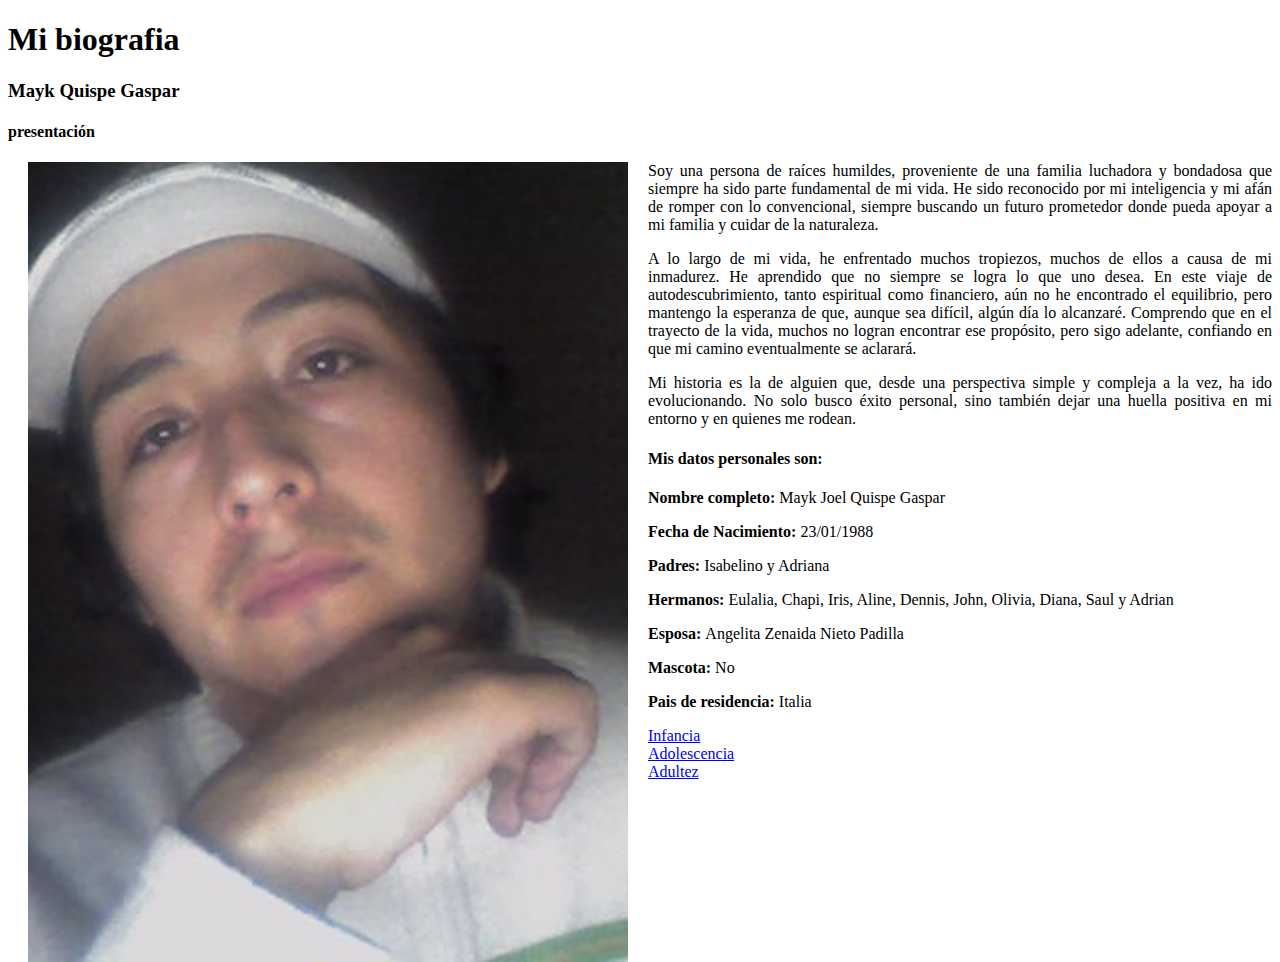
==== index.html @ ade4c6e2 "gggg" ====
<!DOCTYPE html>
<head>
    <title>Mi Biografia</title>
</head>
<body>
    <h1>Mi biografia</h1>
    <h3>Mayk Quispe Gaspar</h3>
    <h4>presentación</h4>
    <img src="Images/Perfil.jpg" 
    alt="Foto Mayk"
    width="600px"
    align="left"
    hspace="20">  
    <p align ="justify">Soy una persona de raíces humildes, proveniente de una familia luchadora y bondadosa que siempre ha sido parte fundamental de mi vida. He sido reconocido por mi inteligencia y mi afán de romper con lo convencional, siempre buscando un futuro prometedor donde pueda apoyar a mi familia y cuidar de la naturaleza.</p>

    <p align ="justify">A lo largo de mi vida, he enfrentado muchos tropiezos, muchos de ellos a causa de mi inmadurez. He aprendido que no siempre se logra lo que uno desea. En este viaje de autodescubrimiento, tanto espiritual como financiero, aún no he encontrado el equilibrio, pero mantengo la esperanza de que, aunque sea difícil, algún día lo alcanzaré. Comprendo que en el trayecto de la vida, muchos no logran encontrar ese propósito, pero sigo adelante, confiando en que mi camino eventualmente se aclarará.</p>
        
    <p align ="justify">Mi historia es la de alguien que, desde una perspectiva simple y compleja a la vez, ha ido evolucionando. No solo busco éxito personal, sino también dejar una huella positiva en mi entorno y en quienes me rodean.</p>
    <h4>Mis datos personales son: </h4>
    <p><b>Nombre completo: </b>Mayk Joel Quispe Gaspar</p>
    <p><b>Fecha de Nacimiento: </b>23/01/1988</p>
    <p><b>Padres: </b>Isabelino y Adriana</p>
    <p><b>Hermanos: </b>Eulalia, Chapi, Iris, Aline, Dennis, John, Olivia, Diana, Saul y Adrian</p>
    <p><b>Esposa: </b>Angelita Zenaida Nieto Padilla</p>
    <p><b>Mascota: </b>No</p>
    <p><b>Pais de residencia: </b>Italia</p>
    <a href="infancia.html">Infancia</a><br>
    <a href="adolescencia.html">Adolescencia</a><br>
    <a href="adultez.html">Adultez</a><br>
</body>
</html>
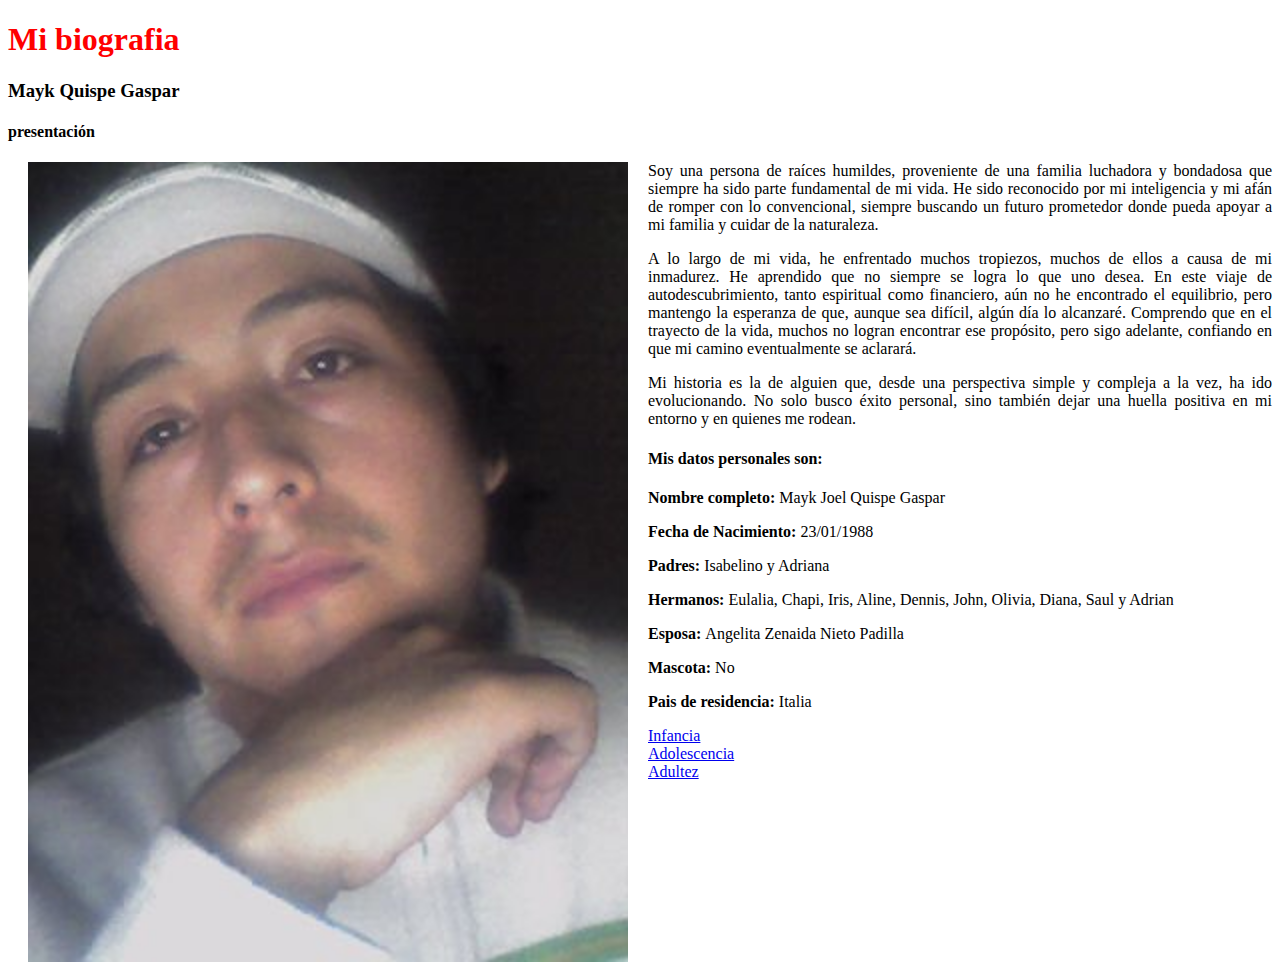
==== commit aa94d242: "vbfg" ====
--- a/index.html
+++ b/index.html
@@ -1,6 +1,7 @@
 <!DOCTYPE html>
 <head>
     <title>Mi Biografia</title>
+    <link rel="stylesheet" href="misEstilos.css">
 </head>
 <body>
     <h1>Mi biografia</h1>
--- a/misEstilos.css
+++ b/misEstilos.css
@@ -0,0 +1,3 @@
+h1{
+    color: red;
+}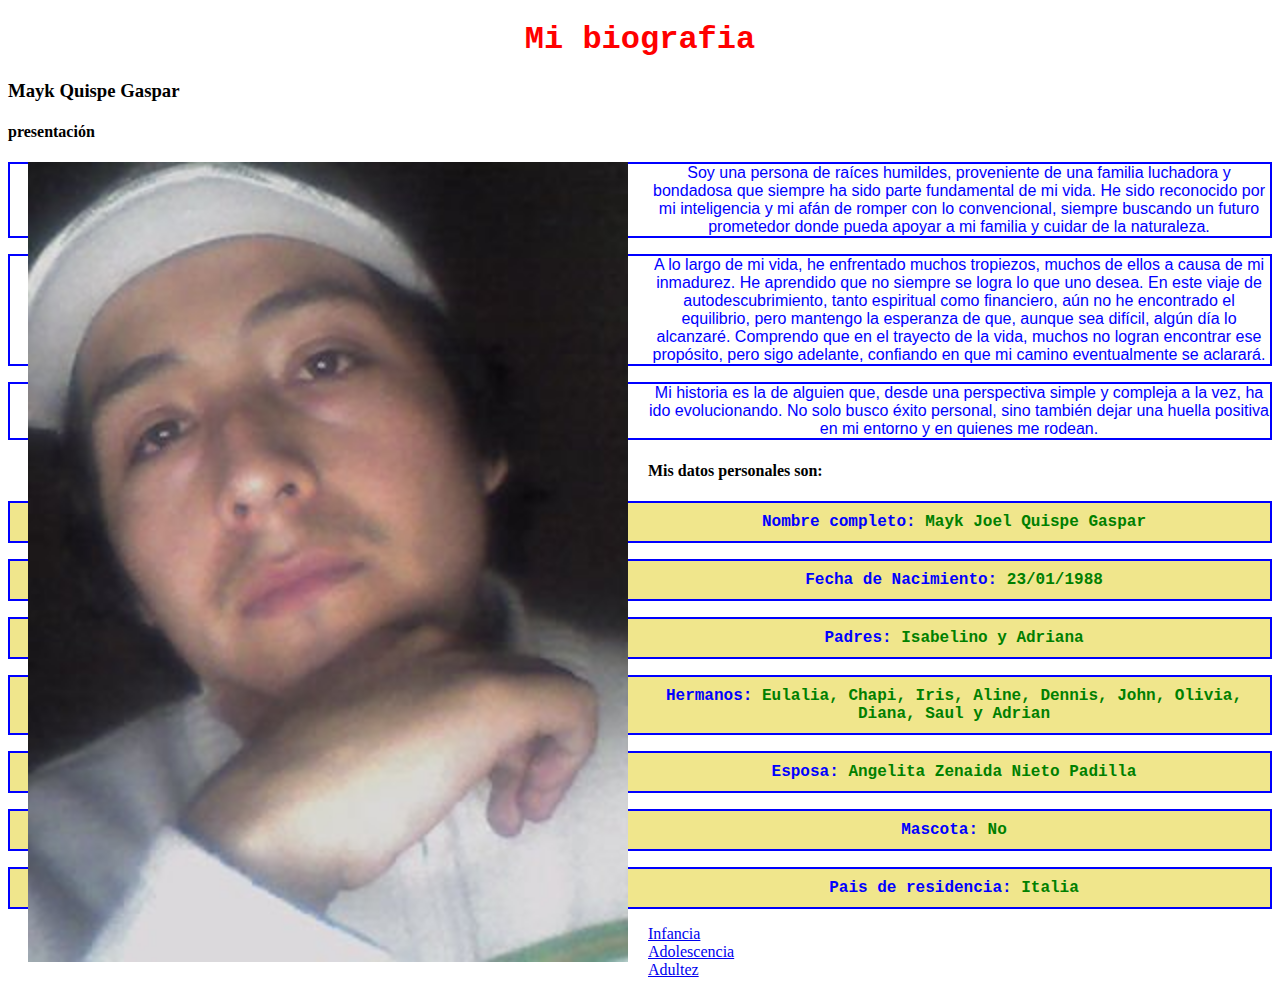
==== commit 74684b4d: "reer" ====
--- a/index.html
+++ b/index.html
@@ -12,19 +12,22 @@
     width="600px"
     align="left"
     hspace="20">  
-    <p align ="justify">Soy una persona de raíces humildes, proveniente de una familia luchadora y bondadosa que siempre ha sido parte fundamental de mi vida. He sido reconocido por mi inteligencia y mi afán de romper con lo convencional, siempre buscando un futuro prometedor donde pueda apoyar a mi familia y cuidar de la naturaleza.</p>
+    <p align="justify">Soy una persona de raíces humildes, proveniente de una familia luchadora y bondadosa que siempre ha sido parte fundamental de mi vida. He sido reconocido por mi inteligencia y mi afán de romper con lo convencional, siempre buscando un futuro prometedor donde pueda apoyar a mi familia y cuidar de la naturaleza.</p>
 
-    <p align ="justify">A lo largo de mi vida, he enfrentado muchos tropiezos, muchos de ellos a causa de mi inmadurez. He aprendido que no siempre se logra lo que uno desea. En este viaje de autodescubrimiento, tanto espiritual como financiero, aún no he encontrado el equilibrio, pero mantengo la esperanza de que, aunque sea difícil, algún día lo alcanzaré. Comprendo que en el trayecto de la vida, muchos no logran encontrar ese propósito, pero sigo adelante, confiando en que mi camino eventualmente se aclarará.</p>
+    <p align="justify">A lo largo de mi vida, he enfrentado muchos tropiezos, muchos de ellos a causa de mi inmadurez. He aprendido que no siempre se logra lo que uno desea. En este viaje de autodescubrimiento, tanto espiritual como financiero, aún no he encontrado el equilibrio, pero mantengo la esperanza de que, aunque sea difícil, algún día lo alcanzaré. Comprendo que en el trayecto de la vida, muchos no logran encontrar ese propósito, pero sigo adelante, confiando en que mi camino eventualmente se aclarará.</p>
         
-    <p align ="justify">Mi historia es la de alguien que, desde una perspectiva simple y compleja a la vez, ha ido evolucionando. No solo busco éxito personal, sino también dejar una huella positiva en mi entorno y en quienes me rodean.</p>
+    <p align="justify">Mi historia es la de alguien que, desde una perspectiva simple y compleja a la vez, ha ido evolucionando. No solo busco éxito personal, sino también dejar una huella positiva en mi entorno y en quienes me rodean.</p>
+    
     <h4>Mis datos personales son: </h4>
-    <p><b>Nombre completo: </b>Mayk Joel Quispe Gaspar</p>
-    <p><b>Fecha de Nacimiento: </b>23/01/1988</p>
-    <p><b>Padres: </b>Isabelino y Adriana</p>
-    <p><b>Hermanos: </b>Eulalia, Chapi, Iris, Aline, Dennis, John, Olivia, Diana, Saul y Adrian</p>
-    <p><b>Esposa: </b>Angelita Zenaida Nieto Padilla</p>
-    <p><b>Mascota: </b>No</p>
-    <p><b>Pais de residencia: </b>Italia</p>
+
+    <p class="normal"><b>Nombre completo: </b><span class="restl">Mayk Joel Quispe Gaspar</span></p>
+    <p class="normal"><b>Fecha de Nacimiento: </b><span class="restl">23/01/1988</span></p>
+    <p class="normal"><b>Padres: </b><span class="restl">Isabelino y Adriana</span></p>
+    <p class="normal"><b>Hermanos: </b><span class="restl">Eulalia, Chapi, Iris, Aline, Dennis, John, Olivia, Diana, Saul y Adrian</span></p>
+    <p class="normal"><b>Esposa: </b><span class="restl">Angelita Zenaida Nieto Padilla</span></p>
+    <p class="normal"><b>Mascota: </b><span class="restl">No</span></p>
+    <p class="normal"><b>Pais de residencia: </b><span class="restl">Italia</span></p>
+
     <a href="infancia.html">Infancia</a><br>
     <a href="adolescencia.html">Adolescencia</a><br>
     <a href="adultez.html">Adultez</a><br>
--- a/misEstilos.css
+++ b/misEstilos.css
@@ -1,3 +1,24 @@
 h1{
+    font-family: 'Courier New', Courier, monospace;
     color: red;
-}+    text-align: center;
+}
+
+p{
+    font-family: 'Gill Sans', 'Gill Sans MT', Calibri, 'Trebuchet MS', sans-serif;
+    color: blue;
+    border: 2px;
+    border-style: solid;
+    text-align: center;
+}
+
+.normal{
+    background-color: khaki;
+    padding: 10px;
+    font-family: 'Courier New', Courier, monospace;
+}
+
+.restl{
+    color: green;
+    font-weight: bold;
+}
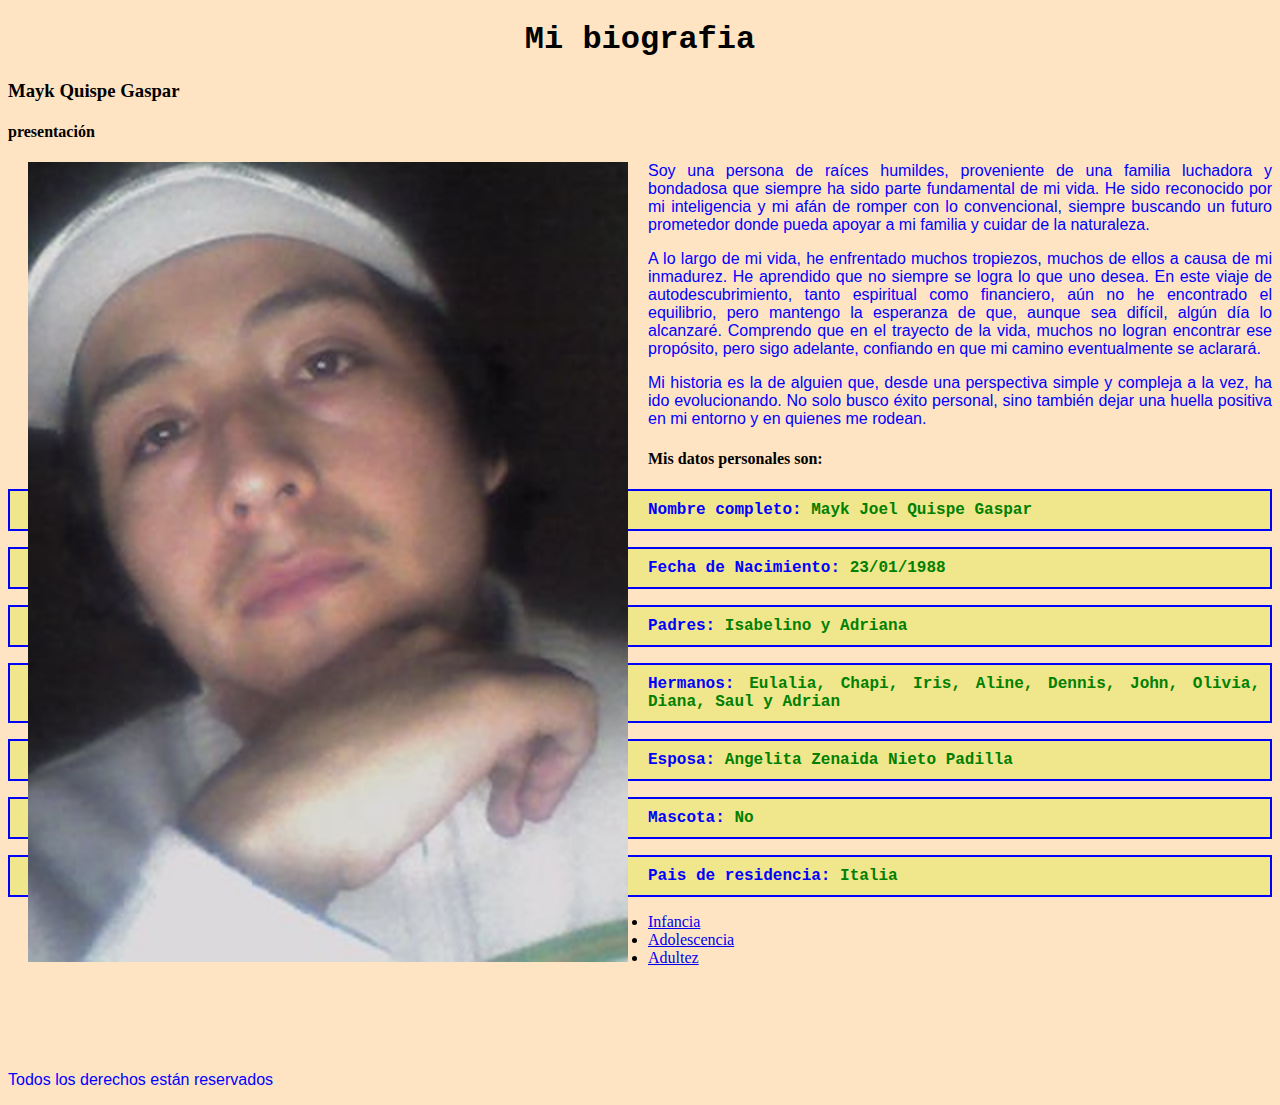
==== commit 6cdc9d54: "eee" ====
--- a/index.html
+++ b/index.html
@@ -12,12 +12,13 @@
     width="600px"
     align="left"
     hspace="20">  
-    <p align="justify">Soy una persona de raíces humildes, proveniente de una familia luchadora y bondadosa que siempre ha sido parte fundamental de mi vida. He sido reconocido por mi inteligencia y mi afán de romper con lo convencional, siempre buscando un futuro prometedor donde pueda apoyar a mi familia y cuidar de la naturaleza.</p>
+    <div class="principale">    
+        <p>Soy una persona de raíces humildes, proveniente de una familia luchadora y bondadosa que siempre ha sido parte fundamental de mi vida. He sido reconocido por mi inteligencia y mi afán de romper con lo convencional, siempre buscando un futuro prometedor donde pueda apoyar a mi familia y cuidar de la naturaleza.</p>
 
-    <p align="justify">A lo largo de mi vida, he enfrentado muchos tropiezos, muchos de ellos a causa de mi inmadurez. He aprendido que no siempre se logra lo que uno desea. En este viaje de autodescubrimiento, tanto espiritual como financiero, aún no he encontrado el equilibrio, pero mantengo la esperanza de que, aunque sea difícil, algún día lo alcanzaré. Comprendo que en el trayecto de la vida, muchos no logran encontrar ese propósito, pero sigo adelante, confiando en que mi camino eventualmente se aclarará.</p>
-        
-    <p align="justify">Mi historia es la de alguien que, desde una perspectiva simple y compleja a la vez, ha ido evolucionando. No solo busco éxito personal, sino también dejar una huella positiva en mi entorno y en quienes me rodean.</p>
-    
+        <p>A lo largo de mi vida, he enfrentado muchos tropiezos, muchos de ellos a causa de mi inmadurez. He aprendido que no siempre se logra lo que uno desea. En este viaje de autodescubrimiento, tanto espiritual como financiero, aún no he encontrado el equilibrio, pero mantengo la esperanza de que, aunque sea difícil, algún día lo alcanzaré. Comprendo que en el trayecto de la vida, muchos no logran encontrar ese propósito, pero sigo adelante, confiando en que mi camino eventualmente se aclarará.</p>
+            
+        <p>Mi historia es la de alguien que, desde una perspectiva simple y compleja a la vez, ha ido evolucionando. No solo busco éxito personal, sino también dejar una huella positiva en mi entorno y en quienes me rodean.</p>
+    </div>
     <h4>Mis datos personales son: </h4>
 
     <p class="normal"><b>Nombre completo: </b><span class="restl">Mayk Joel Quispe Gaspar</span></p>
@@ -28,8 +29,13 @@
     <p class="normal"><b>Mascota: </b><span class="restl">No</span></p>
     <p class="normal"><b>Pais de residencia: </b><span class="restl">Italia</span></p>
 
-    <a href="infancia.html">Infancia</a><br>
-    <a href="adolescencia.html">Adolescencia</a><br>
-    <a href="adultez.html">Adultez</a><br>
+    <ul>
+        <li><a href="infancia.html">Infancia</a><br></li>
+        <li><a href="adolescencia.html">Adolescencia</a><br></li>
+        <li><a href="adultez.html">Adultez</a><br></li>
+    </ul>
+
+    <br><br><br><br>
+        <p id="informacion">Todos los derechos están reservados</p>
 </body>
 </html>--- a/misEstilos.css
+++ b/misEstilos.css
@@ -1,6 +1,15 @@
+body{
+    background-color: bisque;
+}
+
+#information{
+    text-align: center;
+}
+h1:hover{
+    color: red;
+}
 h1{
     font-family: 'Courier New', Courier, monospace;
-    color: red;
     text-align: center;
 }
 
@@ -8,17 +17,25 @@
     font-family: 'Gill Sans', 'Gill Sans MT', Calibri, 'Trebuchet MS', sans-serif;
     color: blue;
     border: 2px;
-    border-style: solid;
-    text-align: center;
+    text-align: justify; 
 }
 
 .normal{
     background-color: khaki;
     padding: 10px;
     font-family: 'Courier New', Courier, monospace;
+    border-style: solid;
 }
 
 .restl{
     color: green;
     font-weight: bold;
 }
+
+.principale{
+    font-family: Verdana, Geneva, Tahoma, sans-serif;
+}
+
+/* .principale::first-line{
+    background-color: lightgray;
+} */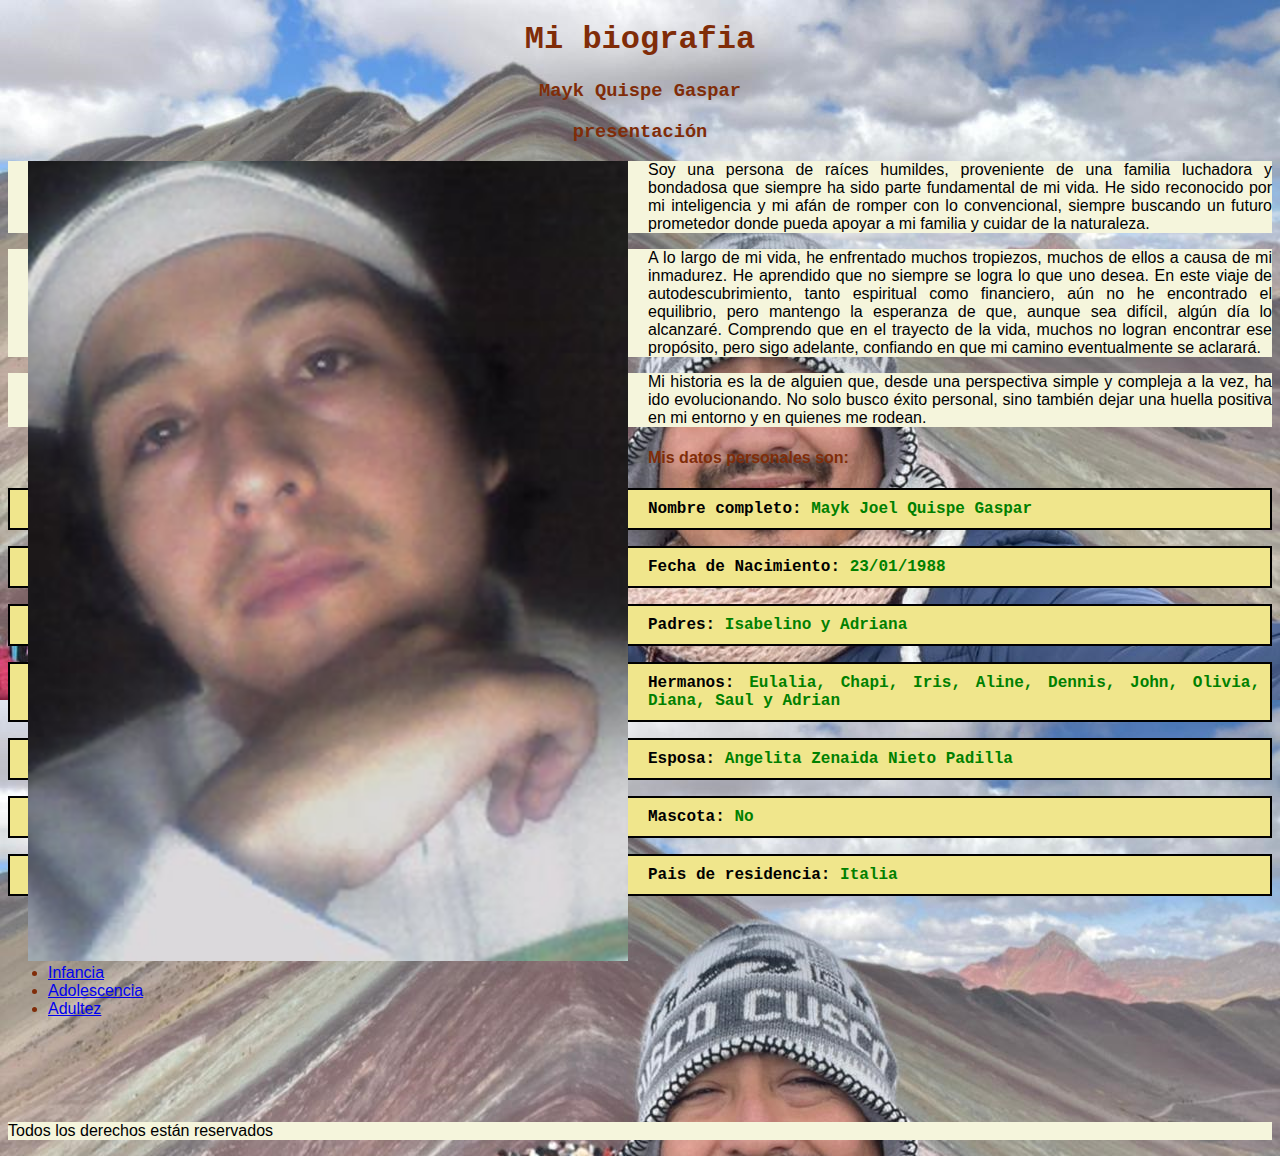
==== commit bd39d03b: "vddf" ====
--- a/index.html
+++ b/index.html
@@ -6,7 +6,7 @@
 <body>
     <h1>Mi biografia</h1>
     <h3>Mayk Quispe Gaspar</h3>
-    <h4>presentación</h4>
+    <h3>presentación</h3>
     <img src="Images/Perfil.jpg" 
     alt="Foto Mayk"
     width="600px"
@@ -21,14 +21,16 @@
     </div>
     <h4>Mis datos personales son: </h4>
 
-    <p class="normal"><b>Nombre completo: </b><span class="restl">Mayk Joel Quispe Gaspar</span></p>
-    <p class="normal"><b>Fecha de Nacimiento: </b><span class="restl">23/01/1988</span></p>
-    <p class="normal"><b>Padres: </b><span class="restl">Isabelino y Adriana</span></p>
-    <p class="normal"><b>Hermanos: </b><span class="restl">Eulalia, Chapi, Iris, Aline, Dennis, John, Olivia, Diana, Saul y Adrian</span></p>
-    <p class="normal"><b>Esposa: </b><span class="restl">Angelita Zenaida Nieto Padilla</span></p>
-    <p class="normal"><b>Mascota: </b><span class="restl">No</span></p>
-    <p class="normal"><b>Pais de residencia: </b><span class="restl">Italia</span></p>
-
+    <div class="datos">
+        <p class="normal"><b>Nombre completo: </b><span class="restl">Mayk Joel Quispe Gaspar</span></p>
+        <p class="normal"><b>Fecha de Nacimiento: </b><span class="restl">23/01/1988</span></p>
+        <p class="normal"><b>Padres: </b><span class="restl">Isabelino y Adriana</span></p>
+        <p class="normal"><b>Hermanos: </b><span class="restl">Eulalia, Chapi, Iris, Aline, Dennis, John, Olivia, Diana, Saul y Adrian</span></p>
+        <p class="normal"><b>Esposa: </b><span class="restl">Angelita Zenaida Nieto Padilla</span></p>
+        <p class="normal"><b>Mascota: </b><span class="restl">No</span></p>
+        <p class="normal"><b>Pais de residencia: </b><span class="restl">Italia</span></p>
+    </div>
+    <br><br>
     <ul>
         <li><a href="infancia.html">Infancia</a><br></li>
         <li><a href="adolescencia.html">Adolescencia</a><br></li>
--- a/misEstilos.css
+++ b/misEstilos.css
@@ -1,5 +1,9 @@
 body{
     background-color: bisque;
+    font-family: 'Lucida Sans', 'Lucida Sans Regular', 'Lucida Grande', 'Lucida Sans Unicode', Geneva, Verdana, sans-serif;
+    background-image: url(Images/cusco.jpg);
+    background-size: 100%;
+    color: rgb(128, 44, 8);
 }
 
 #information{
@@ -11,13 +15,20 @@
 h1{
     font-family: 'Courier New', Courier, monospace;
     text-align: center;
+    /* font-weight: bolder; */
+}
+h3{
+    font-family: 'Courier New', Courier, monospace;
+    text-align: center;
 }
 
 p{
     font-family: 'Gill Sans', 'Gill Sans MT', Calibri, 'Trebuchet MS', sans-serif;
-    color: blue;
+    color: black;
     border: 2px;
     text-align: justify; 
+    background-color: beige;
+    padding: px;
 }
 
 .normal{
@@ -36,6 +47,7 @@
     font-family: Verdana, Geneva, Tahoma, sans-serif;
 }
 
+
 /* .principale::first-line{
     background-color: lightgray;
 } */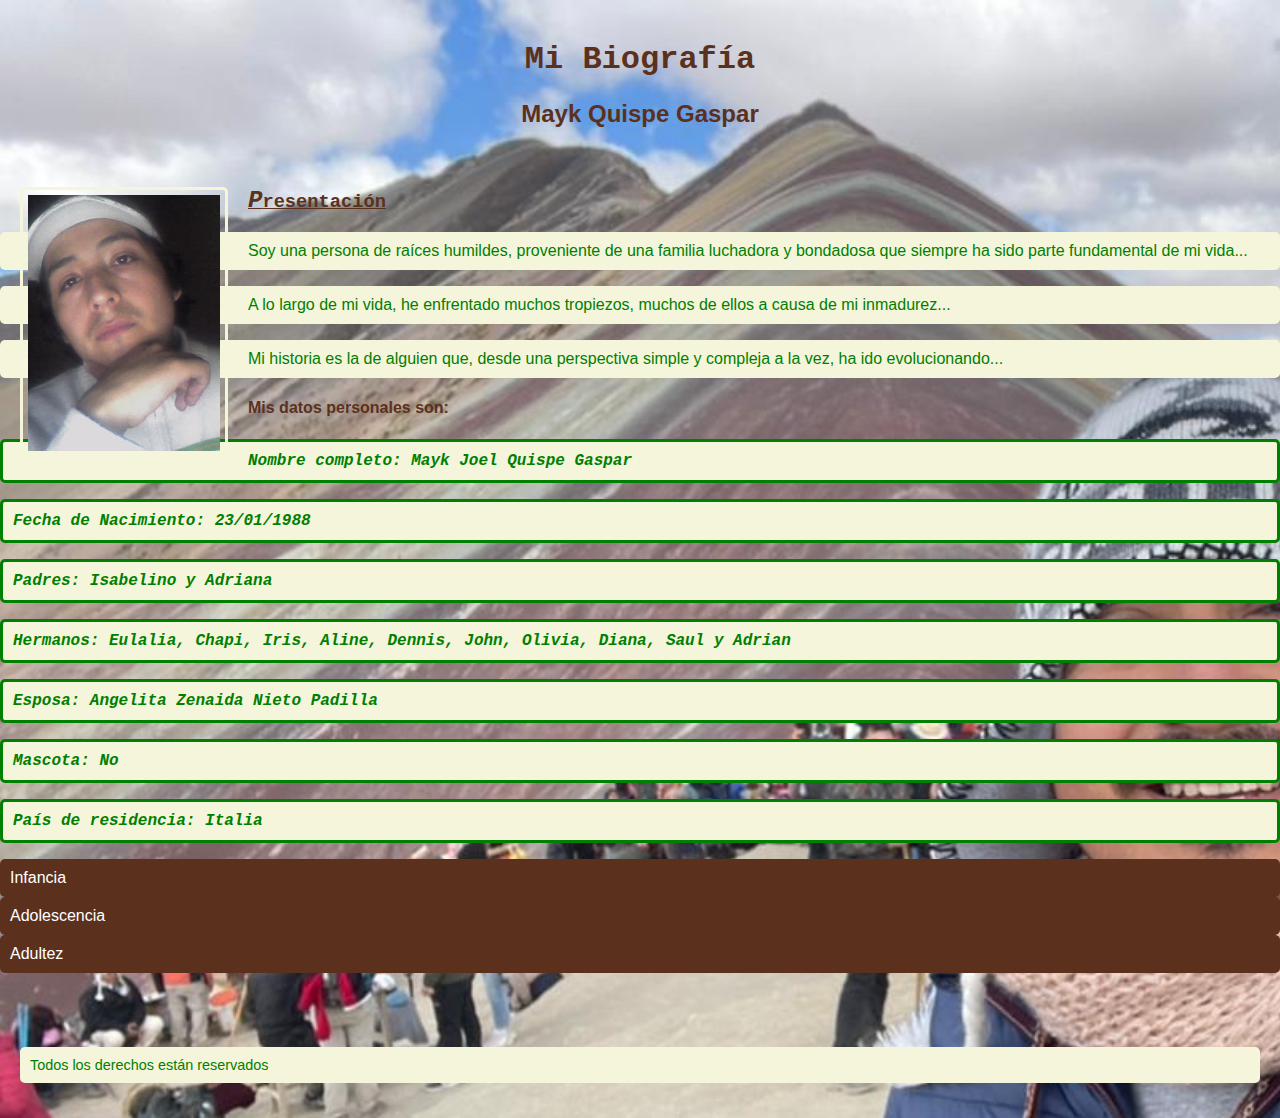
==== commit c7640dac: "wwweee" ====
--- a/index.html
+++ b/index.html
@@ -1,43 +1,55 @@
 <!DOCTYPE html>
+<html lang="es">
 <head>
-    <title>Mi Biografia</title>
+    <meta charset="UTF-8">
+    <meta name="viewport" content="width=device-width, initial-scale=1.0">
+    <title>Mi Biografía</title>
     <link rel="stylesheet" href="misEstilos.css">
 </head>
 <body>
-    <h1>Mi biografia</h1>
-    <h3>Mayk Quispe Gaspar</h3>
-    <h3>presentación</h3>
-    <img src="Images/Perfil.jpg" 
-    alt="Foto Mayk"
-    width="600px"
-    align="left"
-    hspace="20">  
-    <div class="principale">    
-        <p>Soy una persona de raíces humildes, proveniente de una familia luchadora y bondadosa que siempre ha sido parte fundamental de mi vida. He sido reconocido por mi inteligencia y mi afán de romper con lo convencional, siempre buscando un futuro prometedor donde pueda apoyar a mi familia y cuidar de la naturaleza.</p>
+    <header class="centrar-texto">
+        <h1>Mi Biografía</h1>
+        <h2>Mayk Quispe Gaspar</h2>
+    </header>
+    
+    <section>
+        <img class="foto"
+            src="Images/Perfil.jpg" 
+            alt="Foto Mayk"
+            width="15%"
+            align="left"
+            hspace="20"> 
+        <h3 id="subtitulo">Presentación</h3>
+        <div class="principale">    
+            <p>Soy una persona de raíces humildes, proveniente de una familia luchadora y bondadosa que siempre ha sido parte fundamental de mi vida...</p>
+            <p>A lo largo de mi vida, he enfrentado muchos tropiezos, muchos de ellos a causa de mi inmadurez...</p>
+            <p>Mi historia es la de alguien que, desde una perspectiva simple y compleja a la vez, ha ido evolucionando...</p>
+        </div>
+    </section>
+    
+    <section class="datos-personales">
+        <h4>Mis datos personales son:</h4>
+        <div class="datos">
+            <p class="normal"><b>Nombre completo: </b><span class="restl">Mayk Joel Quispe Gaspar</span></p>
+            <p class="normal"><b>Fecha de Nacimiento: </b><span class="restl">23/01/1988</span></p>
+            <p class="normal"><b>Padres: </b><span class="restl">Isabelino y Adriana</span></p>
+            <p class="normal"><b>Hermanos: </b><span class="restl">Eulalia, Chapi, Iris, Aline, Dennis, John, Olivia, Diana, Saul y Adrian</span></p>
+            <p class="normal"><b>Esposa: </b><span class="restl">Angelita Zenaida Nieto Padilla</span></p>
+            <p class="normal"><b>Mascota: </b><span class="restl">No</span></p>
+            <p class="normal"><b>País de residencia: </b><span class="restl">Italia</span></p>
+        </div>
+    </section>
+    
+    <nav class="menu">
+        <ul>
+            <li><a href="infancia.html">Infancia</a></li>
+            <li><a href="adolescencia.html">Adolescencia</a></li>
+            <li><a href="adultez.html">Adultez</a></li>
+        </ul>
+    </nav>
 
-        <p>A lo largo de mi vida, he enfrentado muchos tropiezos, muchos de ellos a causa de mi inmadurez. He aprendido que no siempre se logra lo que uno desea. En este viaje de autodescubrimiento, tanto espiritual como financiero, aún no he encontrado el equilibrio, pero mantengo la esperanza de que, aunque sea difícil, algún día lo alcanzaré. Comprendo que en el trayecto de la vida, muchos no logran encontrar ese propósito, pero sigo adelante, confiando en que mi camino eventualmente se aclarará.</p>
-            
-        <p>Mi historia es la de alguien que, desde una perspectiva simple y compleja a la vez, ha ido evolucionando. No solo busco éxito personal, sino también dejar una huella positiva en mi entorno y en quienes me rodean.</p>
-    </div>
-    <h4>Mis datos personales son: </h4>
-
-    <div class="datos">
-        <p class="normal"><b>Nombre completo: </b><span class="restl">Mayk Joel Quispe Gaspar</span></p>
-        <p class="normal"><b>Fecha de Nacimiento: </b><span class="restl">23/01/1988</span></p>
-        <p class="normal"><b>Padres: </b><span class="restl">Isabelino y Adriana</span></p>
-        <p class="normal"><b>Hermanos: </b><span class="restl">Eulalia, Chapi, Iris, Aline, Dennis, John, Olivia, Diana, Saul y Adrian</span></p>
-        <p class="normal"><b>Esposa: </b><span class="restl">Angelita Zenaida Nieto Padilla</span></p>
-        <p class="normal"><b>Mascota: </b><span class="restl">No</span></p>
-        <p class="normal"><b>Pais de residencia: </b><span class="restl">Italia</span></p>
-    </div>
-    <br><br>
-    <ul>
-        <li><a href="infancia.html">Infancia</a><br></li>
-        <li><a href="adolescencia.html">Adolescencia</a><br></li>
-        <li><a href="adultez.html">Adultez</a><br></li>
-    </ul>
-
-    <br><br><br><br>
+    <footer>
         <p id="informacion">Todos los derechos están reservados</p>
+    </footer>
 </body>
-</html>+</html>
--- a/misEstilos.css
+++ b/misEstilos.css
@@ -1,53 +1,97 @@
-body{
+body {
     background-color: bisque;
-    font-family: 'Lucida Sans', 'Lucida Sans Regular', 'Lucida Grande', 'Lucida Sans Unicode', Geneva, Verdana, sans-serif;
+    font-family: 'Lucida Sans', Geneva, Verdana, sans-serif;
     background-image: url(Images/cusco.jpg);
-    background-size: 100%;
-    color: rgb(128, 44, 8);
+    background-size: cover;
+    color: rgb(91, 49, 30);
+    margin: 0;
+    padding: 0;
 }
 
-#information{
+header, footer {
     text-align: center;
+    padding: 20px;
 }
-h1:hover{
+
+h1 {
+    font-family: 'Courier New', Courier, monospace;
+    transition: color 0.3s ease;
+}
+
+h1:hover {
     color: red;
 }
-h1{
+
+h3 {
     font-family: 'Courier New', Courier, monospace;
-    text-align: center;
-    /* font-weight: bolder; */
+    text-decoration: underline;
 }
-h3{
-    font-family: 'Courier New', Courier, monospace;
+
+#subtitulo::first-letter {
+    font-size: x-large;
+    font-style: italic;
+    font-weight: bold;
+}
+
+p {
+    font-family: 'Gill Sans', Calibri, sans-serif;
+    color: green;
+    text-align: justify; 
+    background-color: beige;
+    padding: 10px;
+    border-radius: 5px;
+}
+
+.centrar-texto {
     text-align: center;
 }
 
-p{
-    font-family: 'Gill Sans', 'Gill Sans MT', Calibri, 'Trebuchet MS', sans-serif;
-    color: black;
-    border: 2px;
-    text-align: justify; 
-    background-color: beige;
-    padding: px;
+.foto {
+    border: 3px solid beige;
+    padding: 5px;
+    border-radius: 5px;
 }
 
-.normal{
-    background-color: khaki;
+.datos-personales {
+    margin-top: 20px;
+}
+
+.normal {
+    background-color: beige;
     padding: 10px;
     font-family: 'Courier New', Courier, monospace;
     border-style: solid;
+    font-style: italic;
+    border-radius: 5px;
 }
 
-.restl{
+.restl {
     color: green;
     font-weight: bold;
 }
 
-.principale{
-    font-family: Verdana, Geneva, Tahoma, sans-serif;
+.menu ul {
+    list-style-type: none;
+    padding: 0;
 }
 
+.menu a {
+    color: white;
+    text-decoration: none;
+    display: block;
+    padding: 10px;
+    background-color: rgb(91, 49, 30);
+    border-radius: 5px;
+}
 
-/* .principale::first-line{
-    background-color: lightgray;
-} */+.menu a:hover {
+    color: beige;
+    background-color: darkred;
+    text-decoration: underline;
+}
+
+footer {
+    margin-top: 40px;
+    font-size: 0.9em;
+    color: rgb(91, 49, 30);
+}
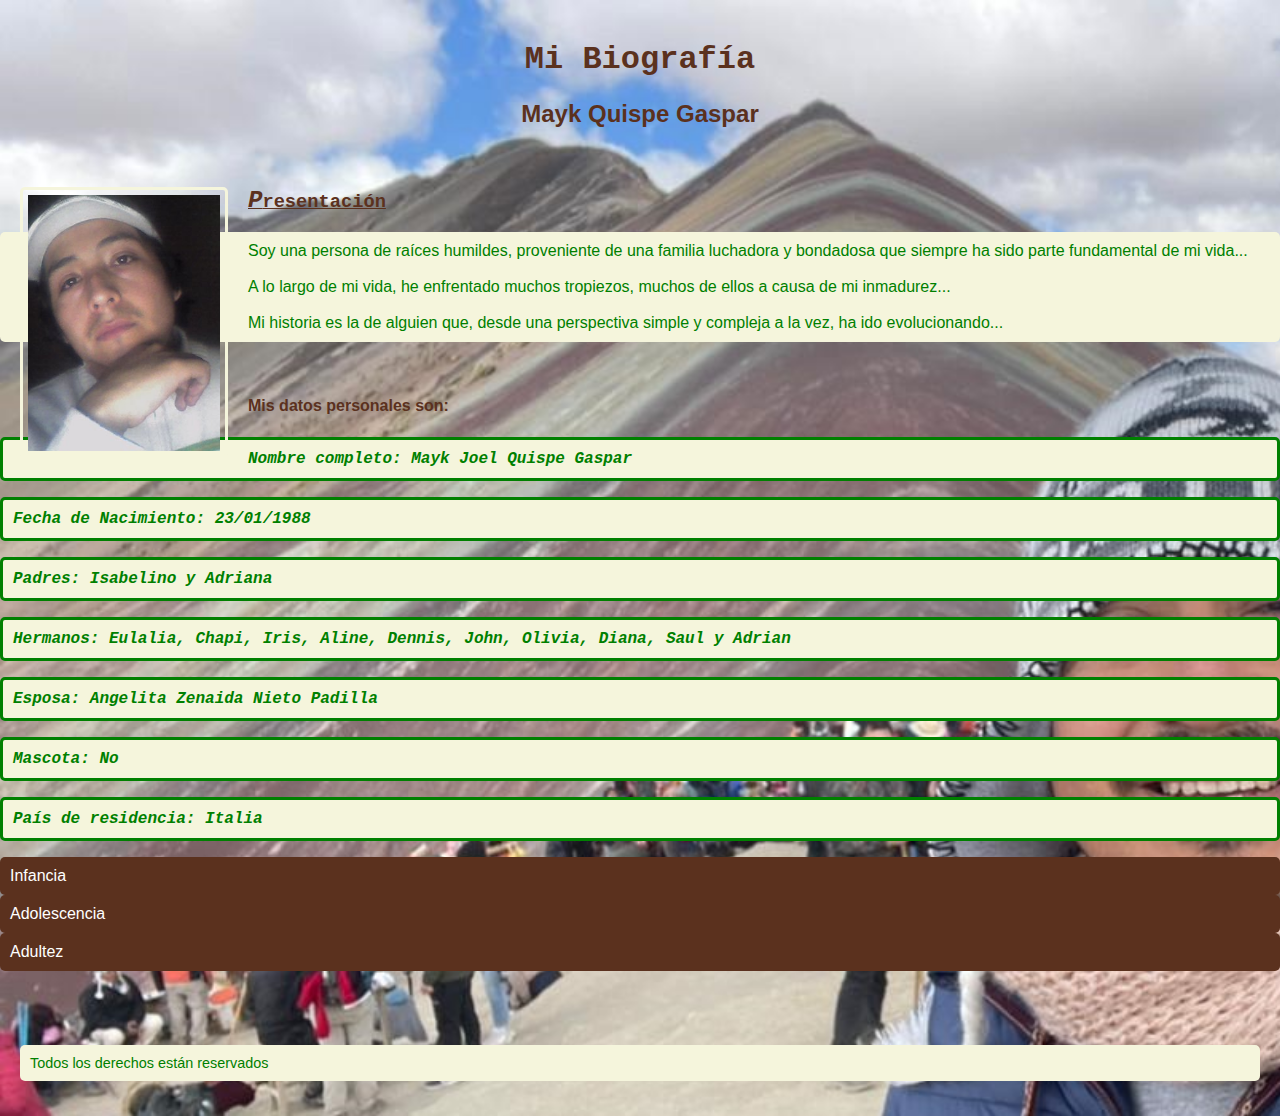
==== commit be23dde7: "Wwerr" ====
--- a/index.html
+++ b/index.html
@@ -21,9 +21,9 @@
             hspace="20"> 
         <h3 id="subtitulo">Presentación</h3>
         <div class="principale">    
-            <p>Soy una persona de raíces humildes, proveniente de una familia luchadora y bondadosa que siempre ha sido parte fundamental de mi vida...</p>
-            <p>A lo largo de mi vida, he enfrentado muchos tropiezos, muchos de ellos a causa de mi inmadurez...</p>
-            <p>Mi historia es la de alguien que, desde una perspectiva simple y compleja a la vez, ha ido evolucionando...</p>
+            <p>Soy una persona de raíces humildes, proveniente de una familia luchadora y bondadosa que siempre ha sido parte fundamental de mi vida...
+            <br><br>A lo largo de mi vida, he enfrentado muchos tropiezos, muchos de ellos a causa de mi inmadurez...</br>
+            <br>Mi historia es la de alguien que, desde una perspectiva simple y compleja a la vez, ha ido evolucionando...</p></br>
         </div>
     </section>
     
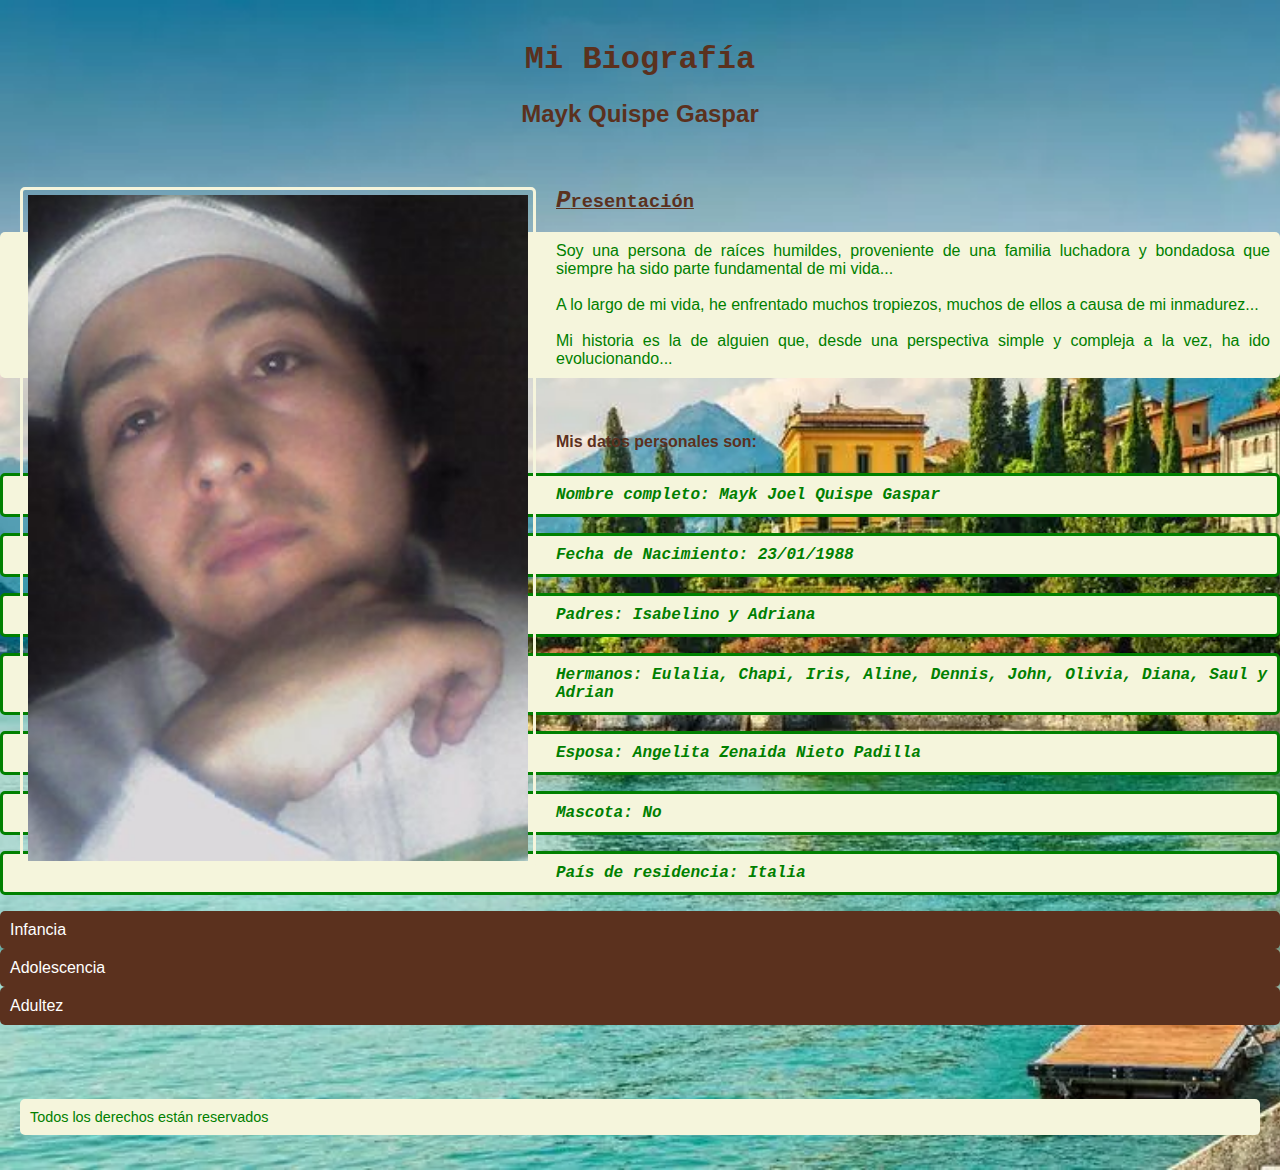
==== commit 4bcc32ef: "erddd" ====
--- a/index.html
+++ b/index.html
@@ -16,7 +16,7 @@
         <img class="foto"
             src="Images/Perfil.jpg" 
             alt="Foto Mayk"
-            width="15%"
+            width="500"
             align="left"
             hspace="20"> 
         <h3 id="subtitulo">Presentación</h3>
--- a/misEstilos.css
+++ b/misEstilos.css
@@ -1,7 +1,7 @@
 body {
     background-color: bisque;
     font-family: 'Lucida Sans', Geneva, Verdana, sans-serif;
-    background-image: url(Images/cusco.jpg);
+    background-image: url(Images/lake-como.jpg);
     background-size: cover;
     color: rgb(91, 49, 30);
     margin: 0;
